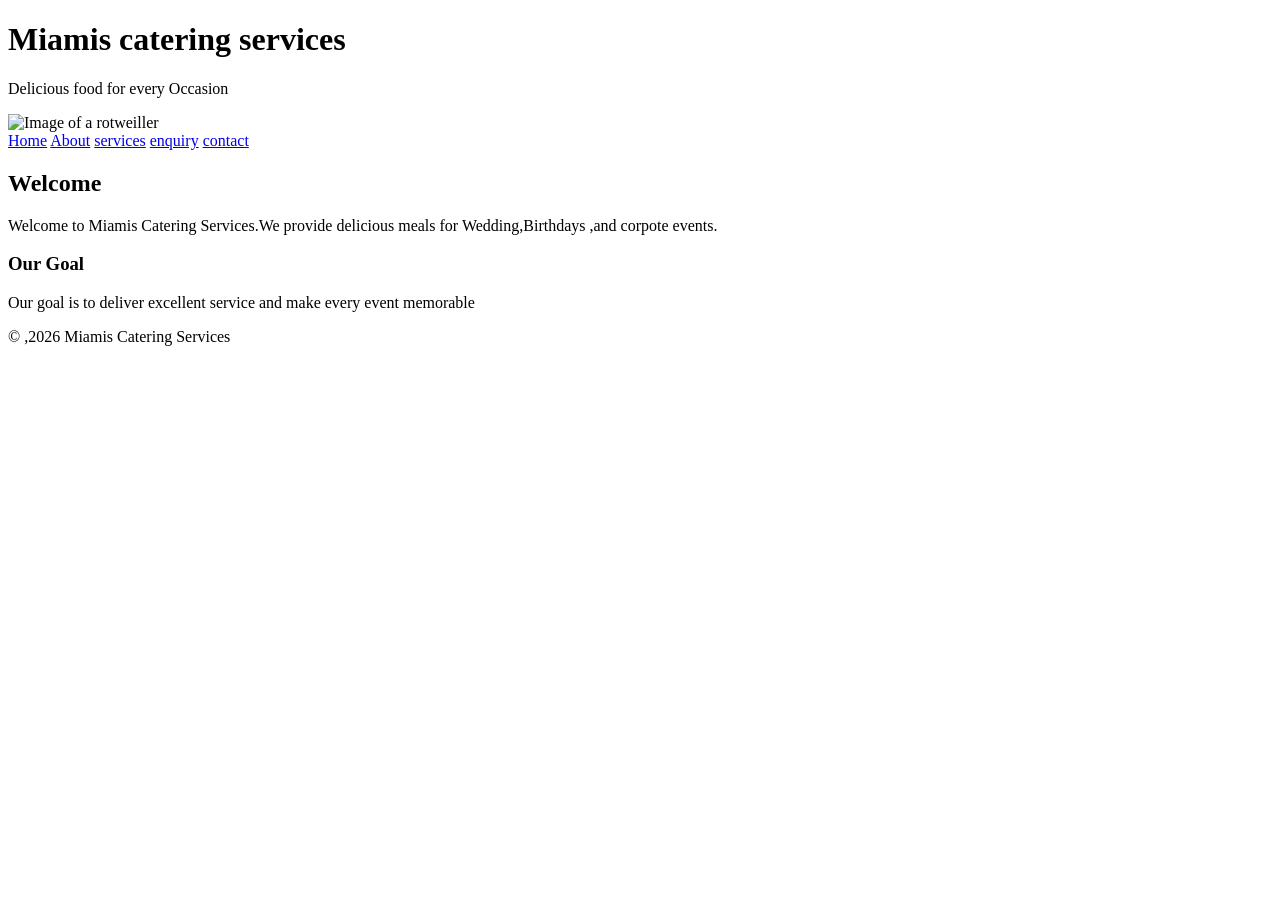
==== index.html @ 1a28b98a "rectify any errors in 5 files" ====
<!DOCTYPE html>
<html lang="en">
<head>
    <meta charset="UTF-8">
    <meta name="viewport" content="width=device-width, initial-scale=1.0">
    <title>Miamis Catering Services</title>
</head>
<body>
    <h1>Miamis catering services</h1>
    <p>Delicious food for every Occasion</p>
    <img src="img/img.jpg" alt="Image of a rotweiller">
</body>
<header>

    <Nav>
        <a href="index.html">Home</a>
        <a href="about.html">About</a>
        <a href="services.html">services</a>
        <a href="enquiry.html">enquiry</a>
        <a href="Contact.html">contact</a>
    </Nav>
    <main>
        <h2>Welcome</h2>
        <p>
            Welcome to Miamis Catering Services.We provide delicious meals
            for Wedding,Birthdays ,and corpote events.
            </p>
            <h3>Our Goal</h3>
        </p>Our goal is to deliver excellent service and make every event memorable

        <img src="img/" alt="">
        </main>

        <footer> 
            <p>&copy ,2026 Miamis Catering Services</p>
        </footer> 



</html>
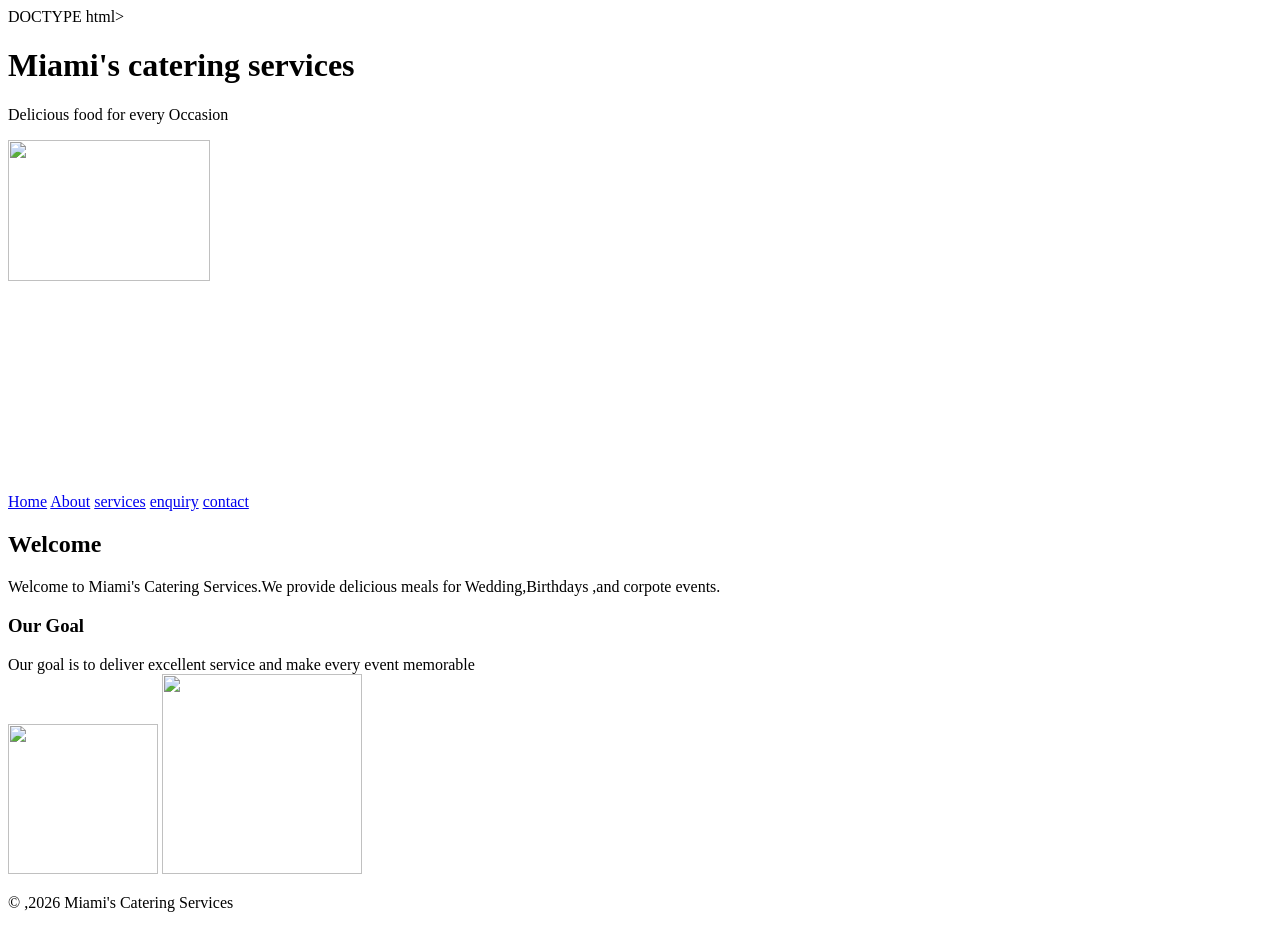
==== commit e108d244: "changed files" ====
--- a/index.html
+++ b/index.html
@@ -1,16 +1,21 @@
-<!DOCTYPE html>
+DOCTYPE html>
 <html lang="en">
+
 <head>
     <meta charset="UTF-8">
     <meta name="viewport" content="width=device-width, initial-scale=1.0">
-    <title>Miamis Catering Services</title>
+    <title>Miami's Catering Services</title>
+
+    <link rel="stylesheet" href="index.css">
 </head>
+
 <body>
-    <h1>Miamis catering services</h1>
+    <h1>Miami's catering services</h1>
     <p>Delicious food for every Occasion</p>
-    <img src="img/img.jpg" alt="Image of a rotweiller">
+
 </body>
 <header>
+    <img src="img/Logo (2).png" width="40% ">
 
     <Nav>
         <a href="index.html">Home</a>
@@ -20,21 +25,26 @@
         <a href="Contact.html">contact</a>
     </Nav>
     <main>
+        <!--Welcome-->
         <h2>Welcome</h2>
         <p>
-            Welcome to Miamis Catering Services.We provide delicious meals
+            Welcome to Miami's Catering Services.We provide delicious meals
             for Wedding,Birthdays ,and corpote events.
-            </p>
-            <h3>Our Goal</h3>
+        </p>
+
+        <!--Goal-->
+        <h3>Our Goal</h3>
         </p>Our goal is to deliver excellent service and make every event memorable
+    </main>
 
-        <img src="img/" alt="">
-        </main>
-
-        <footer> 
-            <p>&copy ,2026 Miamis Catering Services</p>
-        </footer> 
+    <img src="img/catering food.jpg" width="150">
+    <img src="img/team a.jpg" width="200
+        ">
 
 
+    <footer>
+        <p>&copy ,2026 Miami's Catering Services</p>
+
+        </body>
 
 </html>
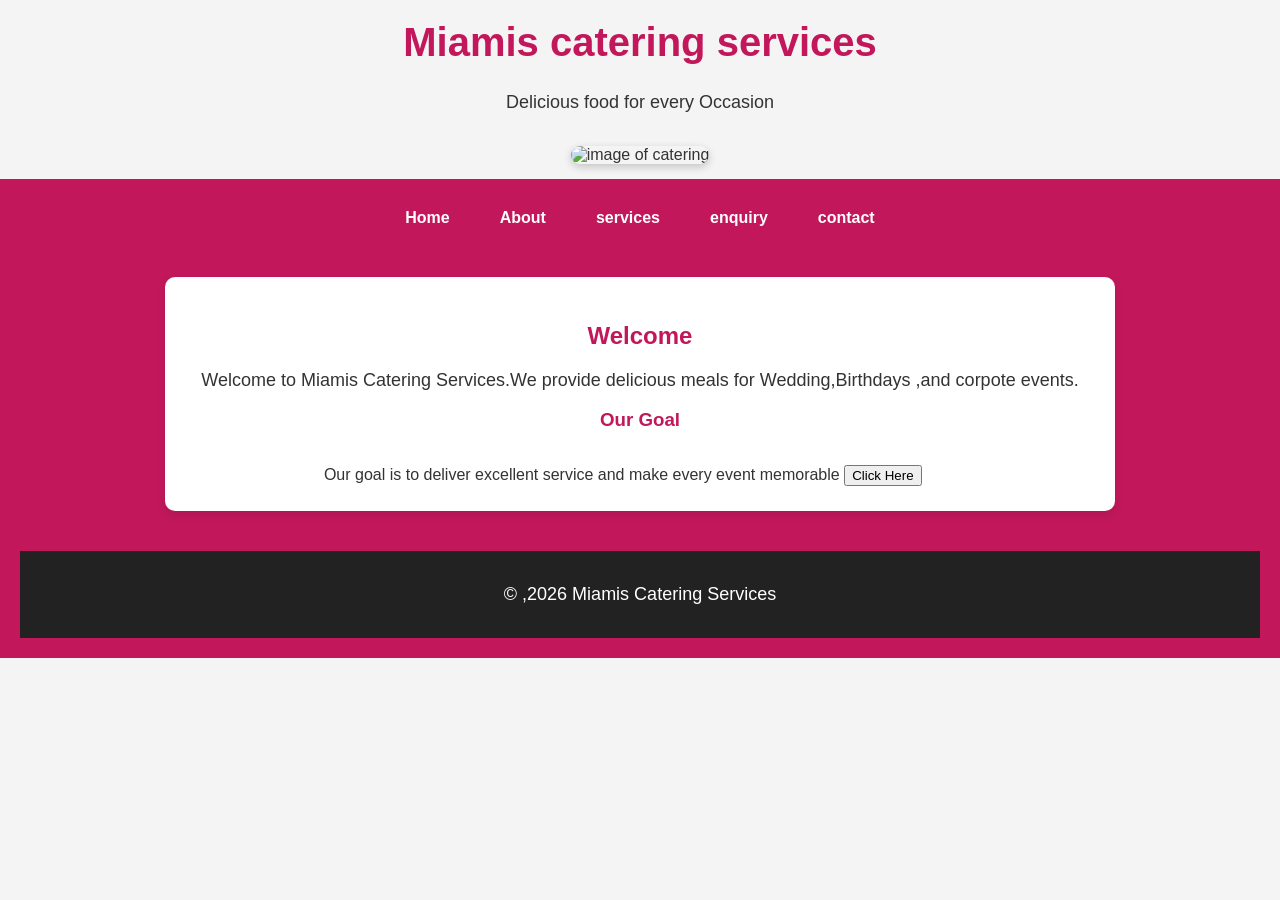
==== commit d946336c: "Fix typos and update file paths in index.html" ====
--- a/index.html
+++ b/index.html
@@ -1,21 +1,18 @@
-DOCTYPE html>
+<!DOCTYPE html>
 <html lang="en">
-
 <head>
     <meta charset="UTF-8">
     <meta name="viewport" content="width=device-width, initial-scale=1.0">
-    <title>Miami's Catering Services</title>
-
-    <link rel="stylesheet" href="index.css">
+    <title>Miamis Catering Services</title>
+    <link rel="stylesheet" href="css/index.css" />
 </head>
-
 <body>
-    <h1>Miami's catering services</h1>
+    <h1>Miamis catering services</h1>
     <p>Delicious food for every Occasion</p>
+    <img src="food (2).jpg" alt="image of catering">
 
 </body>
 <header>
-    <img src="img/Logo (2).png" width="40% ">
 
     <Nav>
         <a href="index.html">Home</a>
@@ -25,26 +22,26 @@
         <a href="Contact.html">contact</a>
     </Nav>
     <main>
-        <!--Welcome-->
+       
         <h2>Welcome</h2>
         <p>
-            Welcome to Miami's Catering Services.We provide delicious meals
+            Welcome to Miamis Catering Services.We provide delicious meals
             for Wedding,Birthdays ,and corpote events.
-        </p>
+            </p>
+            <h3>Our Goal</h3>
+        </p>Our goal is to deliver excellent service and make every event memorable
 
-        <!--Goal-->
-        <h3>Our Goal</h3>
-        </p>Our goal is to deliver excellent service and make every event memorable
-    </main>
+        <button onclick="welcomeMessage()">Click Here</button>
 
-    <img src="img/catering food.jpg" width="150">
-    <img src="img/team a.jpg" width="200
-        ">
+        <img src="img/" alt="">
+        </main>
+
+        <footer> 
+            <p>&copy ,2026 Miamis Catering Services</p>
+        </footer> 
+
+        <script src="js/script. js"></script>
 
 
-    <footer>
-        <p>&copy ,2026 Miami's Catering Services</p>
-
-        </body>
-
-</html>+<body>
+</html>
--- a/css/index.css
+++ b/css/index.css
@@ -0,0 +1,173 @@
+/* General Page Styling */
+body {
+    margin: 0;
+    padding: 0;
+    font-family: Arial, Helvetica, sans-serif;
+    background-color: #f4f4f4;
+    color: #333;
+    text-align: center;
+}
+
+/* Header Section */
+header {
+    background-color: #c2185b;
+    padding: 20px;
+}
+
+/* Main Heading */
+h1 {
+    color: #c2185b;
+    margin-top: 20px;
+    font-size: 40px;
+}
+
+/* Paragraph under heading */
+body p {
+    font-size: 18px;
+}
+
+/* Logo Image */
+header img {
+    margin-bottom: 15px;
+    border-radius: 10px;
+}
+
+/* Navigation Bar */
+nav {
+    display: flex;
+    justify-content: center;
+    gap: 20px;
+    flex-wrap: wrap;
+}
+
+/* Navigation Links */
+nav a {
+    color: white;
+    text-decoration: none;
+    font-weight: bold;
+    padding: 10px 15px;
+    transition: 0.3s;
+}
+
+/* Hover Effect */
+nav a:hover {
+    background-color: white;
+    color: #c2185b;
+    border-radius: 5px;
+}
+
+/* Main Content Area */
+main {
+    background-color: white;
+    width: 80%;
+    max-width: 900px;
+    margin: 40px auto;
+    padding: 25px;
+    border-radius: 10px;
+    box-shadow: 0 4px 10px rgba(0, 0, 0, 0.1);
+}
+
+/* Headings inside main */
+main h2,
+main h3 {
+    color: #c2185b;
+}
+
+/* Images */
+img {
+    margin: 15px;
+    border-radius: 10px;
+    box-shadow: 0 3px 8px rgba(0, 0, 0, 0.2);
+}
+
+/* Foooter*/
+footer {
+    background-color: #222;
+    color: white;
+    padding: 15px;
+    margin-top: 30px;
+}
+
+@media screen and (max-width: 768px) {
+
+    /* Navigation */
+    nav {
+        flex-direction: column;
+        align-items: center;
+        gap: 10px;
+    }
+
+    nav a {
+        width: 80%;
+        text-align: center;
+        display: block;
+    }
+
+    /* Main content box */
+    main {
+        width: 90%;
+        margin: 20px auto;
+        padding: 20px;
+    }
+
+    /* Headings */
+    h1 {
+        font-size: 30px;
+    }
+
+    h2 {
+        font-size: 24px;
+    }
+
+    h3 {
+        font-size: 20px;
+    }
+
+    /* Paragraph text */
+    p {
+        font-size: 16px;
+    }
+
+    /* Images */
+    img {
+        width: 80%;
+        height: auto;
+        margin: 10px auto;
+        display: block;
+    }
+
+    /* Footer */
+    footer {
+        font-size: 13px;
+        padding: 15px;
+    }
+}
+
+/* Extra small devices (phones) */
+@media screen and (max-width: 480px) {
+
+    h1 {
+        font-size: 24px;
+    }
+
+    h2 {
+        font-size: 20px;
+    }
+
+    h3 {
+        font-size: 18px;
+    }
+
+    p {
+        font-size: 15px;
+    }
+
+    nav a {
+        width: 90%;
+        padding: 10px;
+    }
+
+    img {
+        width: 100%;
+    }
+}
